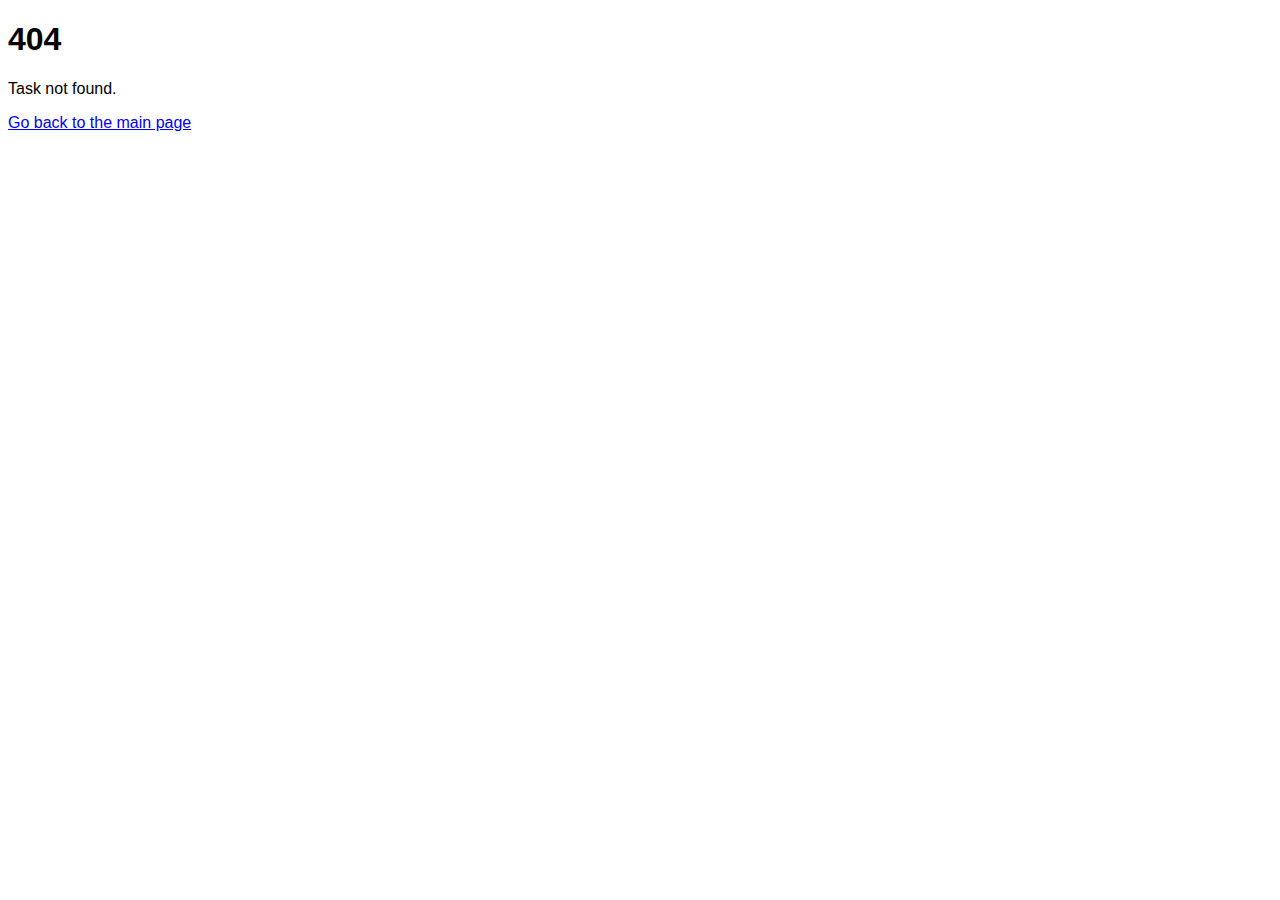
==== details.html @ 368ee699 "added button add and button edit" ====
<!DOCTYPE html>
<html lang="en">
<head>
    <meta charset="UTF-8">
    <meta name="viewport" content="width=device-width, initial-scale=1.0">
    <title>Task Details</title>
    <link rel="stylesheet" href="style.css">
    <script defer src="./js/details.js" type="module"></script>
</head>
<body>
    <div id="details-container">
        <h1>Task Details</h1>
        <div id="task-details"></div>
        <button id="back-btn">Back to Main</button>
    </div>
</body>
</html>
---- style.css ----
.task {
    border: 1px solid #ccc;
    margin: 10px;
    padding: 10px;
    border-radius: 5px;
}
.task.completed {
    background-color: #d4edda;
}
.task-actions button {
    margin-right: 5px;
}
.add-task-btn {
    position: fixed;
    top: 20px;
    right: 20px;
    background-color: #28a745;
    color: white;
    border: none;
    padding: 10px 20px;
    border-radius: 5px;
    cursor: pointer;
}

.add-task-btn:hover {
    background-color: #218838;
}

.modal {
    display: none;
    position: fixed;
    top: 50%;
    left: 50%;
    transform: translate(-50%, -50%);
    width: 400px;
    background-color: white;
    border: 1px solid #ccc;
    border-radius: 10px;
    box-shadow: 0 4px 8px rgba(0, 0, 0, 0.2);
    padding: 20px;
    z-index: 1000;
}

.modal.active {
    display: block;
}

.modal-header {
    font-size: 18px;
    margin-bottom: 10px;
}

.modal-footer {
    text-align: right;
}

.overlay {
    display: none;
    position: fixed;
    top: 0;
    left: 0;
    width: 100%;
    height: 100%;
    background-color: rgba(0, 0, 0, 0.5);
    z-index: 999;
}

.overlay.active {
    display: block;
}
body {
    font-family: Arial, sans-serif;
}
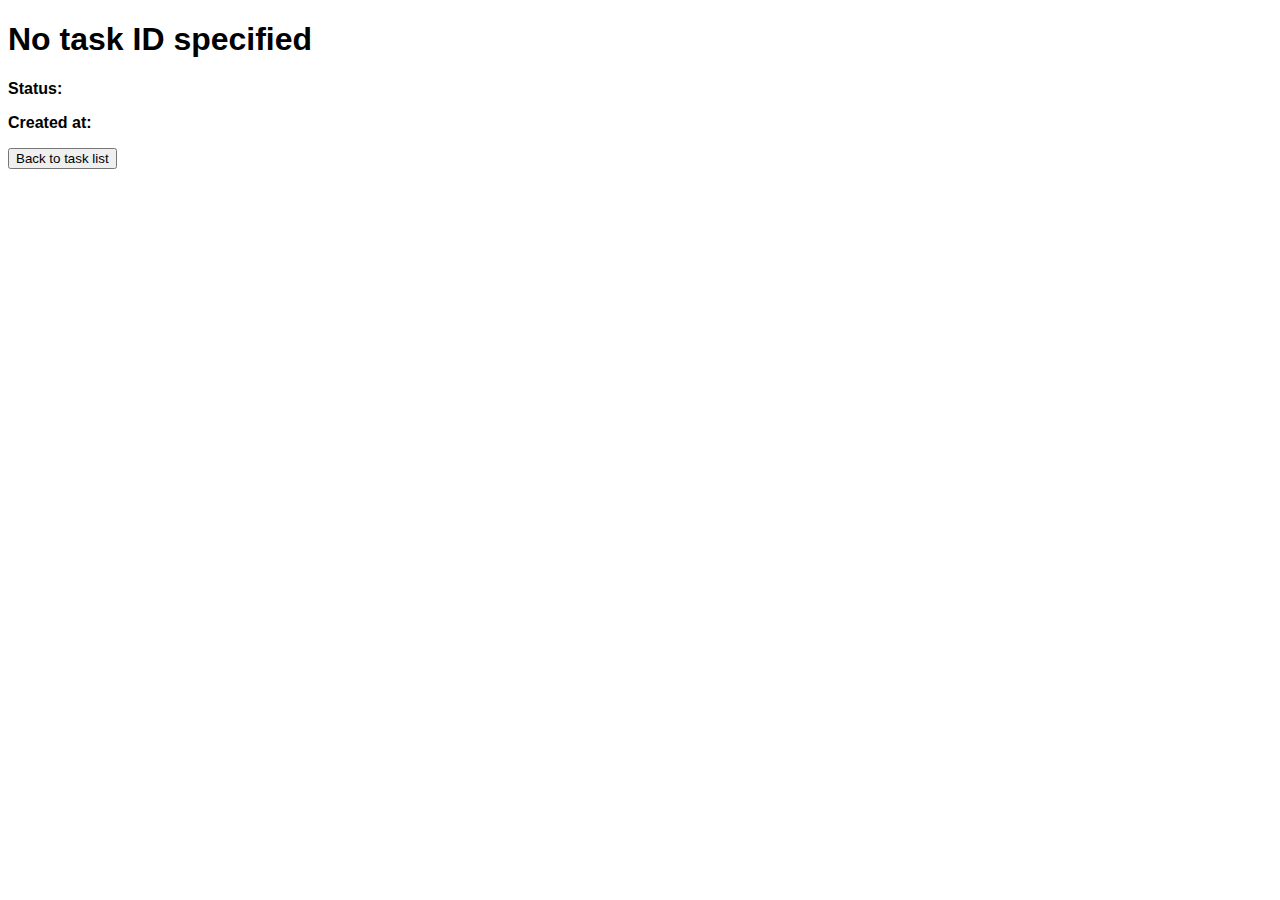
==== commit bb9a5368: "fixed viewing detailed information" ====
--- a/details.html
+++ b/details.html
@@ -4,14 +4,17 @@
     <meta charset="UTF-8">
     <meta name="viewport" content="width=device-width, initial-scale=1.0">
     <title>Task Details</title>
+    <script defer src="./js/details.js" type="module"></script>
     <link rel="stylesheet" href="style.css">
-    <script defer src="./js/details.js" type="module"></script>
 </head>
 <body>
-    <div id="details-container">
-        <h1>Task Details</h1>
-        <div id="task-details"></div>
-        <button id="back-btn">Back to Main</button>
-    </div>
+    <h1 id="task-title"></h1>
+    <p id="task-description"></p>
+    <p><strong>Status:</strong> <span id="task-status"></span></p>
+    <p><strong>Created at:</strong> <span id="task-creation-date"></span></p>
+
+    <button id="back-btn">Back to task list</button>
+
+
 </body>
 </html>